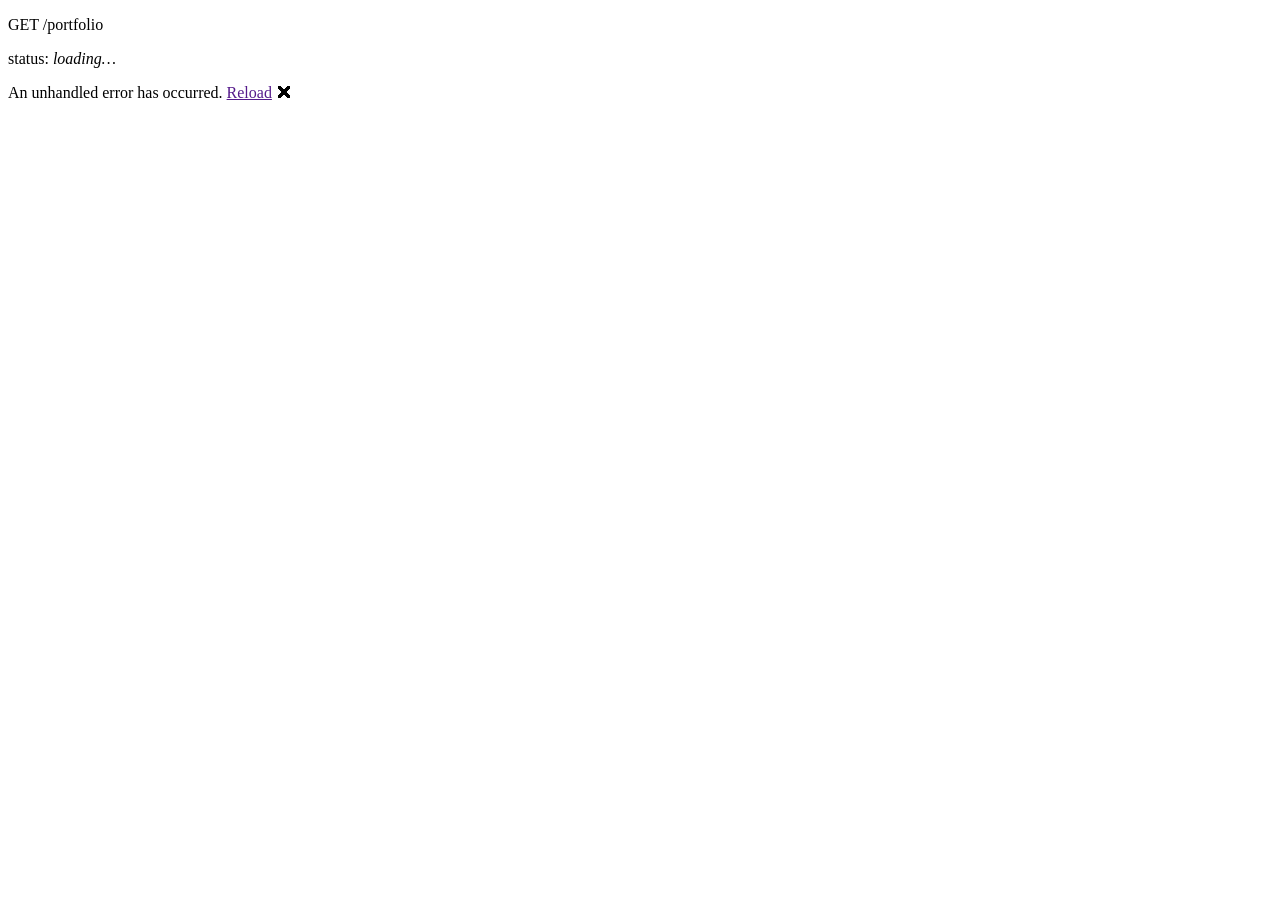
==== index.html @ e84de099 "deploy: ec057fb2cd585fcbb218ccf2e856775c869e02af" ====
<!DOCTYPE html>
<html lang="en">

<head>
    <meta charset="utf-8" />
    <meta name="viewport" content="width=device-width, initial-scale=1.0" />
    <title>Chetan Pattan | .NET Backend &amp; API Engineer</title>
    <meta name="description" content="Chetan Pattan — Software Engineer specializing in .NET, ASP.NET Core Web API and secure banking/fintech systems (LOS/LMS, JWT, RSA encryption)." />
    <base href="/Portfolio/" />

    <link rel="icon" type="image/svg+xml" href="favicon.svg" />
    <link rel="preconnect" href="https://fonts.googleapis.com">
    <link rel="preconnect" href="https://fonts.gstatic.com" crossorigin>
    <link href="https://fonts.googleapis.com/css2?family=Space+Grotesk:wght@500;600;700&family=Inter:wght@400;500;600&family=JetBrains+Mono:wght@400;500&display=swap" rel="stylesheet">

    <link href="css/app.css" rel="stylesheet" />
    <link rel="stylesheet" href="PortfolioBlazor.styles.css" />
    <script src="js/site.js"></script>
</head>

<body>
    <div id="app">
        <div class="boot-screen">
            <div class="boot-card">
                <p class="boot-mono">GET /portfolio</p>
                <div class="boot-bar"><span></span></div>
                <p class="boot-mono">status: <em>loading…</em></p>
            </div>
        </div>
    </div>

    <div id="blazor-error-ui">
        An unhandled error has occurred.
        <a href="" class="reload">Reload</a>
        <a class="dismiss">🗙</a>
    </div>
    <script>
        // Other half of the GitHub Pages SPA redirect trick (see 404.html):
        // turns the mangled query string back into a real path before Blazor's
        // router reads the URL. Harmless no-op on any other host.
        (function (l) {
            if (l.search[1] === '/') {
                var decoded = l.search.slice(1).split('&').map(function (s) {
                    return s.replace(/~and~/g, '&');
                }).join('?');
                window.history.replaceState(null, null,
                    l.pathname.slice(0, -1) + decoded + l.hash
                );
            }
        }(window.location));
    </script>
    <script src="_framework/blazor.webassembly.js"></script>
</body>

</html>
---- css/app.css ----
/* ===================================================================
   Chetan Pattan — Portfolio design system
   Theme: "Secure Systems Console" — built around the actual subject
   matter (authenticated APIs, JWT/RSA, banking-grade backends).
   =================================================================== */

:root {
  /* Color */
  --ink-navy: #0B1220;
  --panel: #121A2B;
  --panel-raised: #17233A;
  --line: #24314A;
  --text: #E8ECF1;
  --text-muted: #8592A6;
  --signal: #2DD4BF;     /* teal — "verified / online" */
  --signal-dim: #1B8F82;
  --amber: #F5A524;      /* used sparingly for highlight badges */
  --danger: #F2545B;

  /* Type */
  --font-display: "Space Grotesk", "Segoe UI", sans-serif;
  --font-body: "Inter", "Segoe UI", sans-serif;
  --font-mono: "JetBrains Mono", ui-monospace, monospace;

  /* Layout */
  --maxw: 1120px;
  --radius: 10px;
  --radius-sm: 6px;
}

* { box-sizing: border-box; }

html { scroll-behavior: smooth; }

body {
  margin: 0;
  background: var(--ink-navy);
  color: var(--text);
  font-family: var(--font-body);
  line-height: 1.55;
  -webkit-font-smoothing: antialiased;
}

h1, h2, h3, h4 {
  font-family: var(--font-display);
  color: #fff;
  line-height: 1.15;
  margin: 0 0 .5em;
  letter-spacing: -0.01em;
}

p { margin: 0 0 1em; color: var(--text); }
a { color: var(--signal); text-decoration: none; }
a:hover { text-decoration: underline; }

img { max-width: 100%; display: block; }

/* Focus visibility (accessibility floor) */
a:focus-visible,
button:focus-visible,
input:focus-visible,
textarea:focus-visible {
  outline: 2px solid var(--signal);
  outline-offset: 3px;
}

/* ===================== Scroll-reveal (JS toggles .in-view) ===================== */
.reveal {
  opacity: 0;
  transform: translateY(22px);
  transition: opacity .6s ease, transform .6s ease;
  will-change: opacity, transform;
}
.reveal.in-view {
  opacity: 1;
  transform: translateY(0);
}

/* ===================== Hero entrance (runs once on load, no JS needed) ===================== */
.hero-badge, .hero h1, .hero-lede, .hero-actions, .hero-meta {
  opacity: 0;
  animation: hero-in .7s ease forwards;
}
.hero-badge  { animation-delay: .05s; }
.hero h1     { animation-delay: .15s; }
.hero-lede   { animation-delay: .28s; }
.hero-actions{ animation-delay: .40s; }
.hero-meta   { animation-delay: .52s; }
.console-card {
  opacity: 0;
  animation: console-in .8s cubic-bezier(.2,.8,.2,1) forwards;
  animation-delay: .35s;
}
@keyframes hero-in {
  from { opacity: 0; transform: translateY(16px); }
  to   { opacity: 1; transform: translateY(0); }
}
@keyframes console-in {
  from { opacity: 0; transform: translateY(24px) scale(.97); }
  to   { opacity: 1; transform: translateY(0) scale(1); }
}

@media (prefers-reduced-motion: reduce) {
  *, *::before, *::after {
    animation-duration: 0.001ms !important;
    animation-iteration-count: 1 !important;
    transition-duration: 0.001ms !important;
    scroll-behavior: auto !important;
  }
}

.section-tag {
  display: inline-flex;
  align-items: center;
  gap: 8px;
  font-family: var(--font-display);
  font-weight: 600;
  font-size: 0.85rem;
  color: #fff;
  background: rgba(45, 212, 191, 0.08);
  border: 1px solid rgba(45, 212, 191, 0.3);
  padding: 6px 16px 6px 12px;
  border-radius: 999px;
  margin: 0 0 1rem;
}
.section-tag .tag-bracket {
  font-family: var(--font-mono);
  font-weight: 600;
  font-size: 0.78rem;
  color: var(--signal);
}

.container {
  max-width: var(--maxw);
  margin: 0 auto;
  padding: 0 24px;
}

.section {
  padding: 96px 0;
  border-bottom: 1px solid var(--line);
}
.section:last-of-type { border-bottom: none; }

.section-head {
  max-width: 620px;
  margin-bottom: 48px;
}
.section-head h2 { font-size: clamp(1.6rem, 3vw, 2.1rem); }
.section-head p { color: var(--text-muted); }

/* Buttons */
.btn {
  position: relative;
  overflow: hidden;
  display: inline-flex;
  align-items: center;
  gap: 8px;
  font-family: var(--font-mono);
  font-size: 0.85rem;
  font-weight: 500;
  padding: 12px 22px;
  border-radius: var(--radius-sm);
  border: 1px solid transparent;
  cursor: pointer;
  transition: transform .15s ease, background .15s ease, border-color .15s ease, box-shadow .2s ease;
}
.btn:hover { transform: translateY(-2px); text-decoration: none; box-shadow: 0 10px 24px -12px rgba(0,0,0,0.5); }
.btn:active { transform: translateY(0); }
.btn:disabled { cursor: default; opacity: 0.85; }

.btn-ripple {
  position: absolute;
  border-radius: 50%;
  background: rgba(255,255,255,0.35);
  transform: translate(-50%, -50%);
  width: 10px; height: 10px;
  pointer-events: none;
  animation: ripple-grow .55s ease-out forwards;
}
@keyframes ripple-grow {
  from { width: 10px; height: 10px; opacity: .6; }
  to   { width: 260px; height: 260px; opacity: 0; }
}

.btn-spinner {
  width: 14px; height: 14px;
  border-radius: 50%;
  border: 2px solid rgba(4,32,29,0.35);
  border-top-color: #04201d;
  animation: spin .6s linear infinite;
}
@keyframes spin { to { transform: rotate(360deg); } }

.btn-submit.is-success {
  background: var(--signal);
  animation: success-pulse .5s ease;
}
.btn-check {
  display: inline-block;
  animation: check-pop .35s ease;
}
@keyframes check-pop {
  0% { transform: scale(0); opacity: 0; }
  60% { transform: scale(1.3); opacity: 1; }
  100% { transform: scale(1); }
}
@keyframes success-pulse {
  0% { box-shadow: 0 0 0 0 rgba(45,212,191,0.6); }
  100% { box-shadow: 0 0 0 14px rgba(45,212,191,0); }
}

.btn-primary {
  background: var(--signal);
  color: #04201d;
}
.btn-primary:hover { background: #45e0cb; }

.btn-ghost {
  background: transparent;
  color: var(--text);
  border-color: var(--line);
}
.btn-ghost:hover { border-color: var(--signal); color: var(--signal); }

/* ===================== Boot screen (initial load) ===================== */
.boot-screen {
  min-height: 100vh;
  display: flex;
  align-items: center;
  justify-content: center;
  background: var(--ink-navy);
}
.boot-card {
  font-family: var(--font-mono);
  color: var(--text-muted);
  text-align: center;
}
.boot-mono { font-size: 0.8rem; margin: 0.4em 0; }
.boot-mono em { color: var(--signal); font-style: normal; }
.boot-bar {
  width: 220px;
  height: 3px;
  background: var(--line);
  border-radius: 2px;
  overflow: hidden;
  margin: 10px 0;
}
.boot-bar span {
  display: block;
  height: 100%;
  width: 40%;
  background: var(--signal);
  animation: boot-slide 1.1s ease-in-out infinite;
}
@keyframes boot-slide {
  0% { transform: translateX(-100%); }
  100% { transform: translateX(350%); }
}

/* ===================== Nav ===================== */
.nav {
  position: sticky;
  top: 0;
  z-index: 50;
  background: rgba(11, 18, 32, 0.85);
  backdrop-filter: blur(8px);
  border-bottom: 1px solid var(--line);
  transition: box-shadow .25s ease, background .25s ease;
}
.nav.scrolled {
  box-shadow: 0 8px 24px -12px rgba(0,0,0,0.55);
  background: rgba(11, 18, 32, 0.96);
}
.nav .container {
  display: flex;
  align-items: center;
  justify-content: space-between;
  height: 68px;
}
.nav-brand {
  display: flex;
  align-items: center;
  gap: 10px;
  text-decoration: none;
}
.nav-brand:hover { text-decoration: none; }
.nav-brand-mark {
  display: inline-flex;
  align-items: center;
  justify-content: center;
  gap: 1px;
  width: 34px;
  height: 34px;
  border-radius: 8px;
  background: linear-gradient(155deg, var(--signal) 0%, var(--signal-dim) 100%);
  color: #04201d;
  font-family: var(--font-mono);
  font-weight: 700;
  font-size: 0.95rem;
  letter-spacing: -0.02em;
  box-shadow: 0 6px 16px -6px rgba(45, 212, 191, 0.55);
  transition: transform .25s ease, box-shadow .25s ease;
}
.nav-brand:hover .nav-brand-mark {
  transform: rotate(-8deg) scale(1.08);
  box-shadow: 0 8px 20px -6px rgba(45, 212, 191, 0.75);
}
.nav-brand-mark .brace { line-height: 1; }
.nav-brand-mark .brace-dot {
  width: 4px; height: 4px;
  border-radius: 50%;
  background: #04201d;
  margin: 0 1px;
  animation: brace-pulse 1.8s ease-in-out infinite;
}
@keyframes brace-pulse {
  0%, 100% { opacity: 0.35; transform: scale(1); }
  50% { opacity: 1; transform: scale(1.4); }
}
.nav-brand-text {
  font-family: var(--font-display);
  font-weight: 600;
  color: #fff;
  font-size: 1.25rem;
  letter-spacing: -0.01em;
}
.nav-brand-text em {
  color: var(--signal);
  font-style: normal;
}
.brand-cursor {
  color: var(--signal);
  margin-left: 2px;
  animation: cursor-blink 1s steps(1) infinite;
}
@keyframes cursor-blink {
  0%, 49% { opacity: 1; }
  50%, 100% { opacity: 0; }
}
.nav-links {
  display: flex;
  gap: 28px;
  list-style: none;
  margin: 0;
  padding: 0;
}
.nav-links a {
  position: relative;
  color: var(--text-muted);
  font-size: 0.9rem;
  font-weight: 500;
  padding-bottom: 4px;
}
.nav-links a::after {
  content: "";
  position: absolute;
  left: 0; bottom: 0;
  width: 100%;
  height: 1.5px;
  background: var(--signal);
  transform: scaleX(0);
  transform-origin: right;
  transition: transform .25s ease;
}
.nav-links a.active, .nav-links a:hover { color: var(--text); text-decoration: none; }
.nav-links a.active::after, .nav-links a:hover::after {
  transform: scaleX(1);
  transform-origin: left;
}
.nav-toggle {
  display: none;
  background: none;
  border: 1px solid var(--line);
  color: var(--text);
  border-radius: var(--radius-sm);
  padding: 6px 10px;
  cursor: pointer;
}

/* ===================== Hero ===================== */
.hero {
  padding: 96px 0 64px;
}
.hero .container {
  display: grid;
  grid-template-columns: 1.1fr 0.9fr;
  gap: 56px;
  align-items: center;
}
.hero-badge {
  display: inline-flex;
  align-items: center;
  gap: 8px;
  font-family: var(--font-mono);
  font-size: 0.75rem;
  color: var(--signal);
  background: rgba(45, 212, 191, 0.1);
  border: 1px solid rgba(45, 212, 191, 0.3);
  padding: 5px 12px;
  border-radius: 999px;
  margin-bottom: 20px;
}
.hero-badge .dot {
  width: 6px; height: 6px; border-radius: 50%;
  background: var(--signal);
  box-shadow: 0 0 0 3px rgba(45,212,191,0.2);
  animation: pulse 1.6s ease-in-out infinite;
}
.hero h1 {
  font-size: clamp(2.1rem, 4.2vw, 3.2rem);
}
.hero h1 .role {
  display: block;
  color: var(--signal);
  font-size: 0.5em;
  font-family: var(--font-mono);
  font-weight: 500;
  letter-spacing: 0.02em;
  margin-top: 10px;
}
.hero-lede {
  color: var(--text-muted);
  font-size: 1.05rem;
  max-width: 52ch;
  margin-bottom: 32px;
}
.hero-actions { display: flex; gap: 14px; flex-wrap: wrap; margin-bottom: 36px; }
.hero-meta {
  display: flex;
  gap: 28px;
  font-family: var(--font-mono);
  font-size: 0.78rem;
  color: var(--text-muted);
  flex-wrap: wrap;
}
.hero-meta strong { color: var(--text); display: block; font-size: 1rem; font-family: var(--font-display); }

/* ---- Signature element: the "authenticated request" console card ---- */
.console-card {
  background: var(--panel);
  border: 1px solid var(--line);
  border-radius: var(--radius);
  overflow: hidden;
  box-shadow: 0 30px 60px -30px rgba(0,0,0,0.6);
  transition: transform .35s ease, box-shadow .35s ease;
}
.console-card:hover {
  transform: perspective(800px) rotateX(1.5deg) rotateY(-1.5deg) translateY(-4px);
  box-shadow: 0 40px 70px -28px rgba(45, 212, 191, 0.25);
}
.type-cursor {
    display: inline-block;
    width: 7px;
    height: 14px;
    /*  background: var(--signal);*/
    /*color: #64ffda;*/ /* Teal accent to match dark theme */
    margin-left: 2px;
    vertical-align: text-bottom;
    animation: cursor-blink 0.9s steps(1) infinite;
}
.console-bar {
  display: flex;
  align-items: center;
  gap: 8px;
  padding: 10px 14px;
  border-bottom: 1px solid var(--line);
  background: var(--panel-raised);
}
.console-dot { width: 9px; height: 9px; border-radius: 50%; background: var(--line); }
.console-dot:nth-child(1) { background: #F2545B; }
.console-dot:nth-child(2) { background: #F5A524; }
.console-dot:nth-child(3) { background: #2DD4BF; }
.console-title {
  font-family: var(--font-mono);
  font-size: 0.72rem;
  color: var(--text-muted);
  margin-left: 6px;
}
.console-tabs {
  display: flex;
  border-bottom: 1px solid var(--line);
  background: var(--panel-raised);
}
.console-tab {
  flex: 1;
  background: none;
  border: none;
  border-bottom: 2px solid transparent;
  color: var(--text-muted);
  font-family: var(--font-mono);
  font-size: 0.72rem;
  padding: 10px 6px;
  cursor: pointer;
  transition: color .2s ease, border-color .2s ease;
}
.console-tab:hover { color: var(--text); }
.console-tab.active { color: var(--signal); border-bottom-color: var(--signal); }
.console-body {
  padding: 18px 20px;
  font-family: var(--font-mono);
  font-size: 0.82rem;
  color: var(--text-muted);
  min-height: 210px;
}
.console-body .req { color: var(--signal); }
.console-body pre { margin: 10px 0 0; white-space: pre-wrap; color: var(--text); min-height: 130px; }
.console-status {
  display: inline-flex;
  align-items: center;
  gap: 6px;
  margin-top: 14px;
  font-size: 0.75rem;
  color: var(--signal);
}
.console-status .dot {
  width: 6px; height: 6px; border-radius: 50%; background: var(--signal);
  animation: pulse 1.6s ease-in-out infinite;
}
@keyframes pulse {
  0%, 100% { opacity: 1; }
  50% { opacity: 0.35; }
}

/* ===================== About ===================== */
.about-grid {
  display: grid;
  grid-template-columns: 1fr 1fr;
  gap: 48px;
}
.about-grid p { color: var(--text-muted); }
.highlight-list { list-style: none; margin: 0; padding: 0; display: grid; gap: 14px; }
.highlight-list li {
  display: flex;
  gap: 12px;
  padding: 14px 16px;
  background: var(--panel);
  border: 1px solid var(--line);
  border-radius: var(--radius-sm);
  font-size: 0.92rem;
  transition: transform .2s ease, border-color .2s ease, background .2s ease;
}
.highlight-list li:hover {
  transform: translateX(6px);
  border-color: var(--signal-dim);
  background: var(--panel-raised);
}
.highlight-list li::before {
  content: "";
  flex: none;
  width: 8px; height: 8px;
  margin-top: 6px;
  border-radius: 2px;
  background: var(--signal);
  transition: transform .2s ease, border-radius .2s ease;
}
.highlight-list li:hover::before {
  transform: rotate(45deg) scale(1.2);
}

/* ===================== Skills ===================== */
.skills-grid {
  display: grid;
  grid-template-columns: repeat(3, 1fr);
  gap: 20px;
}
.skill-card {
  position: relative;
  background: var(--panel);
  border: 1px solid var(--line);
  border-radius: var(--radius);
  padding: 22px;
  overflow: hidden;
  transition: border-color .2s ease, transform .25s ease, box-shadow .25s ease;
}
.skill-card::before {
  content: "";
  position: absolute;
  top: 0; left: 0;
  height: 2px;
  width: 0%;
  background: linear-gradient(90deg, var(--signal), var(--amber));
  transition: width .35s ease;
}
.skill-card:hover {
  border-color: var(--signal-dim);
  transform: translateY(-5px);
  box-shadow: 0 20px 40px -24px rgba(45,212,191,0.35);
}
.skill-card:hover::before { width: 100%; }
.skill-card h3 {
  font-size: 0.78rem;
  font-family: var(--font-mono);
  text-transform: uppercase;
  letter-spacing: 0.08em;
  color: var(--signal);
  margin-bottom: 14px;
}
.skill-tags { display: flex; flex-wrap: wrap; gap: 8px; }
.skill-tags span {
  font-size: 0.82rem;
  color: var(--text);
  background: var(--panel-raised);
  border: 1px solid var(--line);
  padding: 5px 10px;
  border-radius: 999px;
  transition: border-color .15s ease, transform .15s ease;
}
.skill-tags span:hover {
  border-color: var(--signal-dim);
  transform: translateY(-1px);
}

/* Integration partner badges: name-only, no third-party marks/logos —
   see chat note on trademark/endorsement risk. */
.skill-tags.integrations span {
  display: inline-flex;
  align-items: center;
  gap: 6px;
  font-family: var(--font-mono);
  font-size: 0.78rem;
}
.skill-tags.integrations span::before {
  content: "";
  width: 6px; height: 6px;
  border-radius: 2px;
  background: var(--signal);
  flex: none;
}

/* ===================== Experience timeline ===================== */
/* Numbering here is justified: this is a real reverse-chronological
   employment sequence, not decoration. */
.timeline { position: relative; padding-left: 32px; }
.timeline::before {
  content: "";
  position: absolute;
  left: 7px; top: 6px; bottom: 6px;
  width: 1px;
  background: var(--line);
}
.timeline-item { position: relative; padding-bottom: 44px; }
.timeline-item:last-child { padding-bottom: 0; }
.timeline-item::before {
  content: attr(data-index);
  position: absolute;
  left: -32px; top: 0;
  width: 15px; height: 15px;
  border-radius: 50%;
  background: var(--ink-navy);
  border: 2px solid var(--signal);
  font-size: 0;
  box-shadow: 0 0 0 0 rgba(45,212,191,0.4);
  animation: marker-pulse 2.4s ease-out infinite;
}
.timeline-item:nth-child(2)::before { animation-delay: .3s; }
.timeline-item:nth-child(3)::before { animation-delay: .6s; }
@keyframes marker-pulse {
  0%   { box-shadow: 0 0 0 0 rgba(45,212,191,0.45); }
  70%  { box-shadow: 0 0 0 8px rgba(45,212,191,0); }
  100% { box-shadow: 0 0 0 0 rgba(45,212,191,0); }
}
.timeline-role { display: flex; justify-content: space-between; flex-wrap: wrap; gap: 8px; align-items: baseline; }
.timeline-role h3 { font-size: 1.1rem; margin: 0; }
.timeline-dates { font-family: var(--font-mono); font-size: 0.75rem; color: var(--text-muted); }
.timeline-org { color: var(--signal); font-size: 0.88rem; margin: 2px 0 10px; font-weight: 500; }
.timeline-item ul { margin: 0; padding-left: 18px; color: var(--text-muted); font-size: 0.92rem; }
.timeline-item li { margin-bottom: 6px; }

/* ===================== Contact ===================== */
.contact-grid {
  display: grid;
  grid-template-columns: 0.9fr 1.1fr;
  gap: 56px;
}
.contact-info { display: flex; flex-direction: column; gap: 18px; }
.contact-row {
  display: flex; align-items: center; gap: 12px;
  font-family: var(--font-mono); font-size: 0.88rem;
}
.contact-row .k { color: var(--text-muted); width: 90px; flex: none; }

.form-field { margin-bottom: 18px; position: relative; }
.form-field label {
  display: block;
  font-family: var(--font-mono);
  font-size: 0.75rem;
  color: var(--text-muted);
  margin-bottom: 6px;
  text-transform: uppercase;
  letter-spacing: 0.06em;
}
.form-field input,
.form-field textarea {
  width: 100%;
  background: var(--panel);
  border: 1px solid var(--line);
  color: var(--text);
  border-radius: var(--radius-sm);
  padding: 12px 14px;
  font-family: var(--font-body);
  font-size: 0.95rem;
  resize: vertical;
  transition: border-color .2s ease, box-shadow .2s ease;
}
.form-field input:focus,
.form-field textarea:focus {
  border-color: var(--signal);
  outline: none;
  box-shadow: 0 0 0 3px rgba(45, 212, 191, 0.15);
}
.form-note { font-size: 0.8rem; color: var(--text-muted); margin-top: 10px; }
.form-status {
  font-family: var(--font-mono);
  font-size: 0.82rem;
  margin-top: 14px;
  padding: 10px 14px;
  border-radius: var(--radius-sm);
}
.form-status.ok { color: #b6f0c2; background: rgba(45,212,191,0.08); border: 1px solid var(--signal-dim); }
.form-status.err { color: #ffc9cc; background: rgba(242,84,91,0.08); border: 1px solid var(--danger); }

/* ===================== Footer ===================== */
.footer {
  padding: 32px 0;
  text-align: center;
  color: var(--text-muted);
  font-family: var(--font-mono);
  font-size: 0.78rem;
}

.not-found { padding: 120px 24px; text-align: center; }

/* ===================== Blazor error UI ===================== */
#blazor-error-ui {
  display: none;
  position: fixed;
  bottom: 0;
  left: 0;
  right: 0;
  background: var(--panel-raised);
  color: var(--text);
  border-top: 1px solid var(--danger);
  padding: 12px 20px;
  font-family: var(--font-mono);
  font-size: 0.85rem;
}
#blazor-error-ui .dismiss { cursor: pointer; float: right; }

/* ===================== Responsive ===================== */
@media (max-width: 900px) {
  .hero .container { grid-template-columns: 1fr; }
  .about-grid { grid-template-columns: 1fr; }
  .skills-grid { grid-template-columns: repeat(2, 1fr); }
  .contact-grid { grid-template-columns: 1fr; }
}

@media (max-width: 640px) {
  .nav-links { display: none; }
  .nav-toggle { display: inline-flex; }
  .section { padding: 64px 0; }
  .skills-grid { grid-template-columns: 1fr; }
  .hero-meta { gap: 18px; }
}

@media (max-width: 640px) {
  .nav.open .nav-links {
    display: flex;
    position: absolute;
    top: 68px; left: 0; right: 0;
    background: var(--ink-navy);
    border-bottom: 1px solid var(--line);
    flex-direction: column;
    padding: 16px 24px;
    gap: 16px;
  }
}
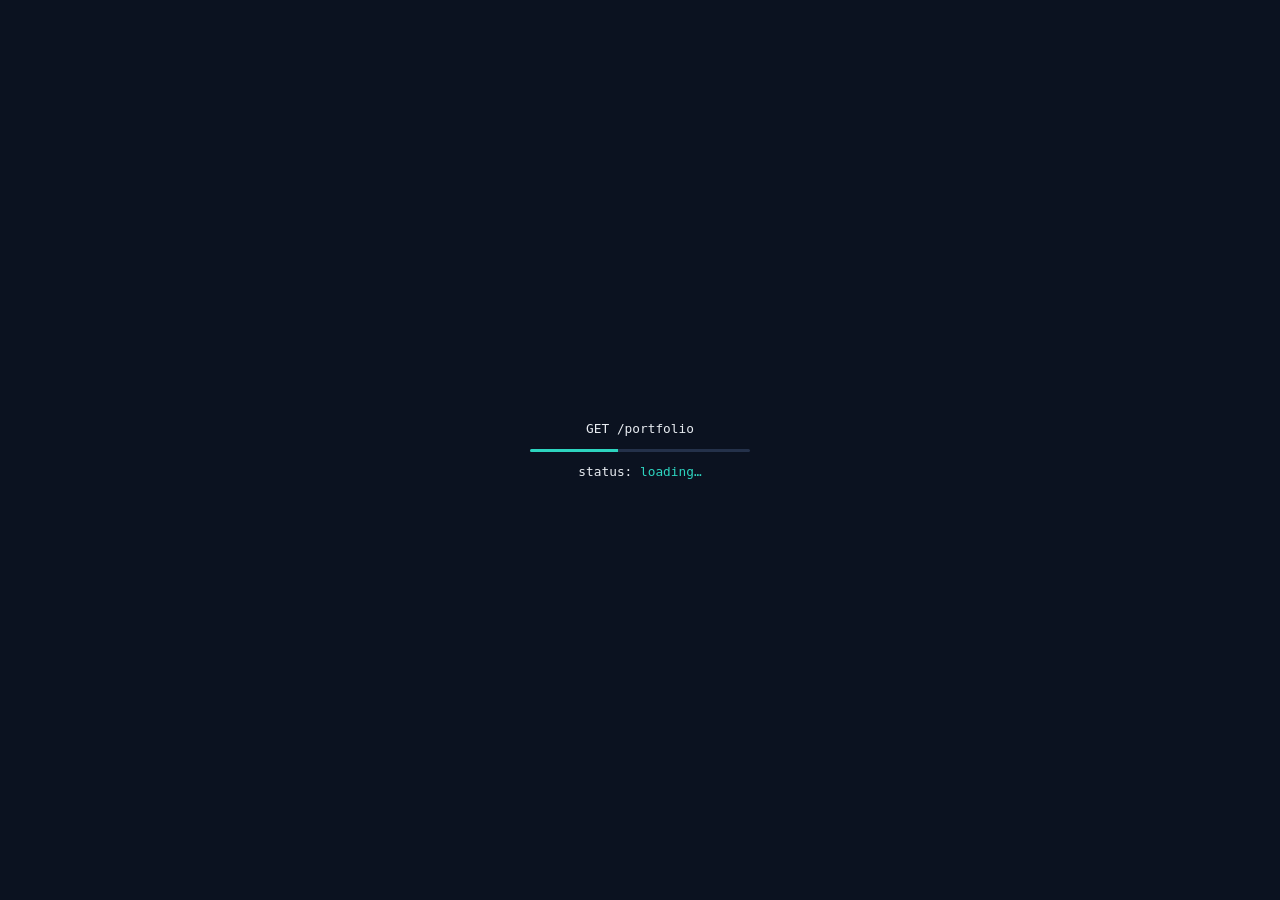
==== commit e855e820: "deploy: 79e97ebcf670d217e160346d2cba5a17f54f37c4" ====
--- a/index.html
+++ b/index.html
@@ -6,7 +6,7 @@
     <meta name="viewport" content="width=device-width, initial-scale=1.0" />
     <title>Chetan Pattan | .NET Backend &amp; API Engineer</title>
     <meta name="description" content="Chetan Pattan — Software Engineer specializing in .NET, ASP.NET Core Web API and secure banking/fintech systems (LOS/LMS, JWT, RSA encryption)." />
-    <base href="/Portfolio/" />
+    <base href="/" />
 
     <link rel="icon" type="image/svg+xml" href="favicon.svg" />
     <link rel="preconnect" href="https://fonts.googleapis.com">
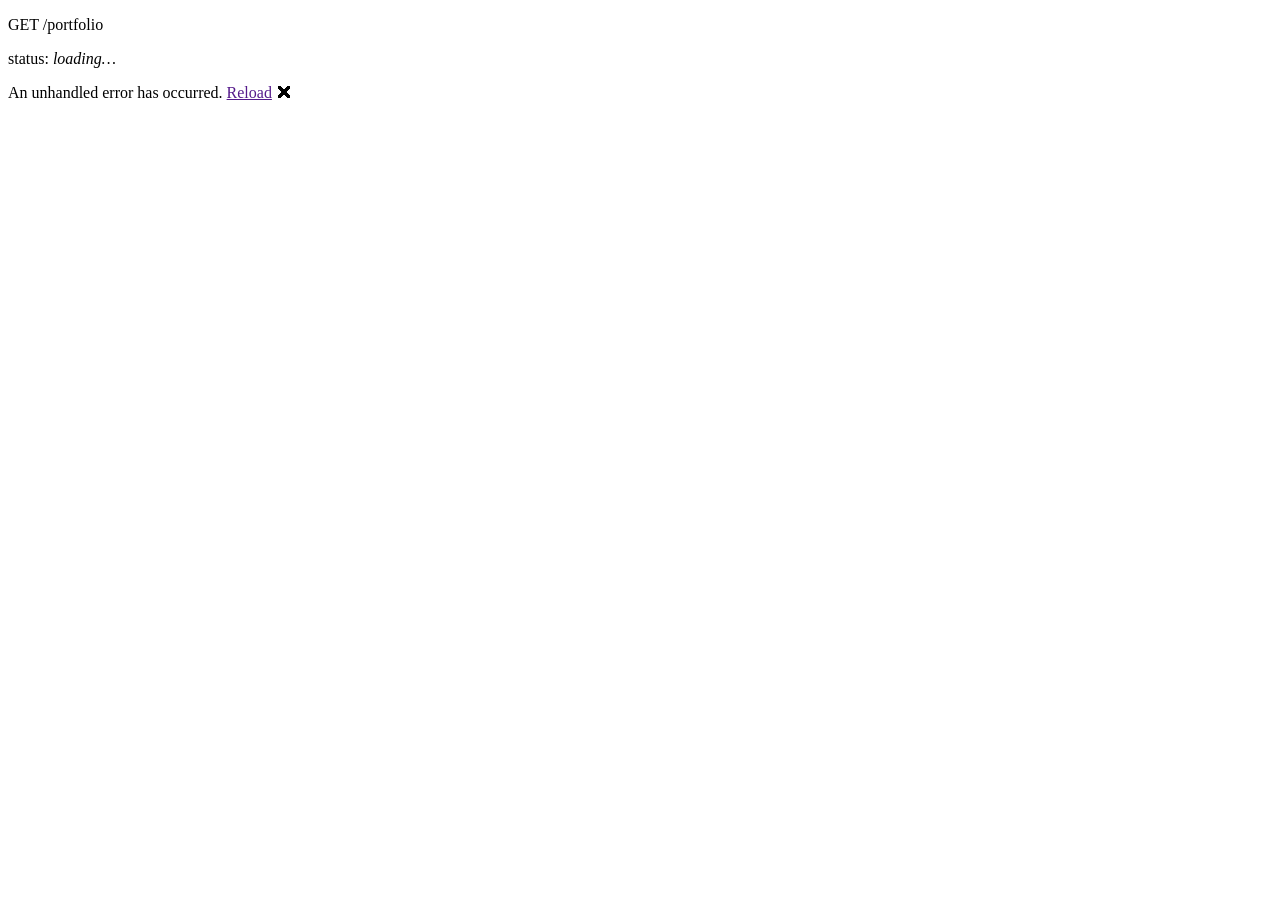
==== commit b02b0ad9: "deploy: 280f8ba2172fe07a435fd671a1388cdfb9517698" ====
--- a/index.html
+++ b/index.html
@@ -6,7 +6,7 @@
     <meta name="viewport" content="width=device-width, initial-scale=1.0" />
     <title>Chetan Pattan | .NET Backend &amp; API Engineer</title>
     <meta name="description" content="Chetan Pattan — Software Engineer specializing in .NET, ASP.NET Core Web API and secure banking/fintech systems (LOS/LMS, JWT, RSA encryption)." />
-    <base href="/" />
+    <base href="/Portfolio/" />
 
     <link rel="icon" type="image/svg+xml" href="favicon.svg" />
     <link rel="preconnect" href="https://fonts.googleapis.com">
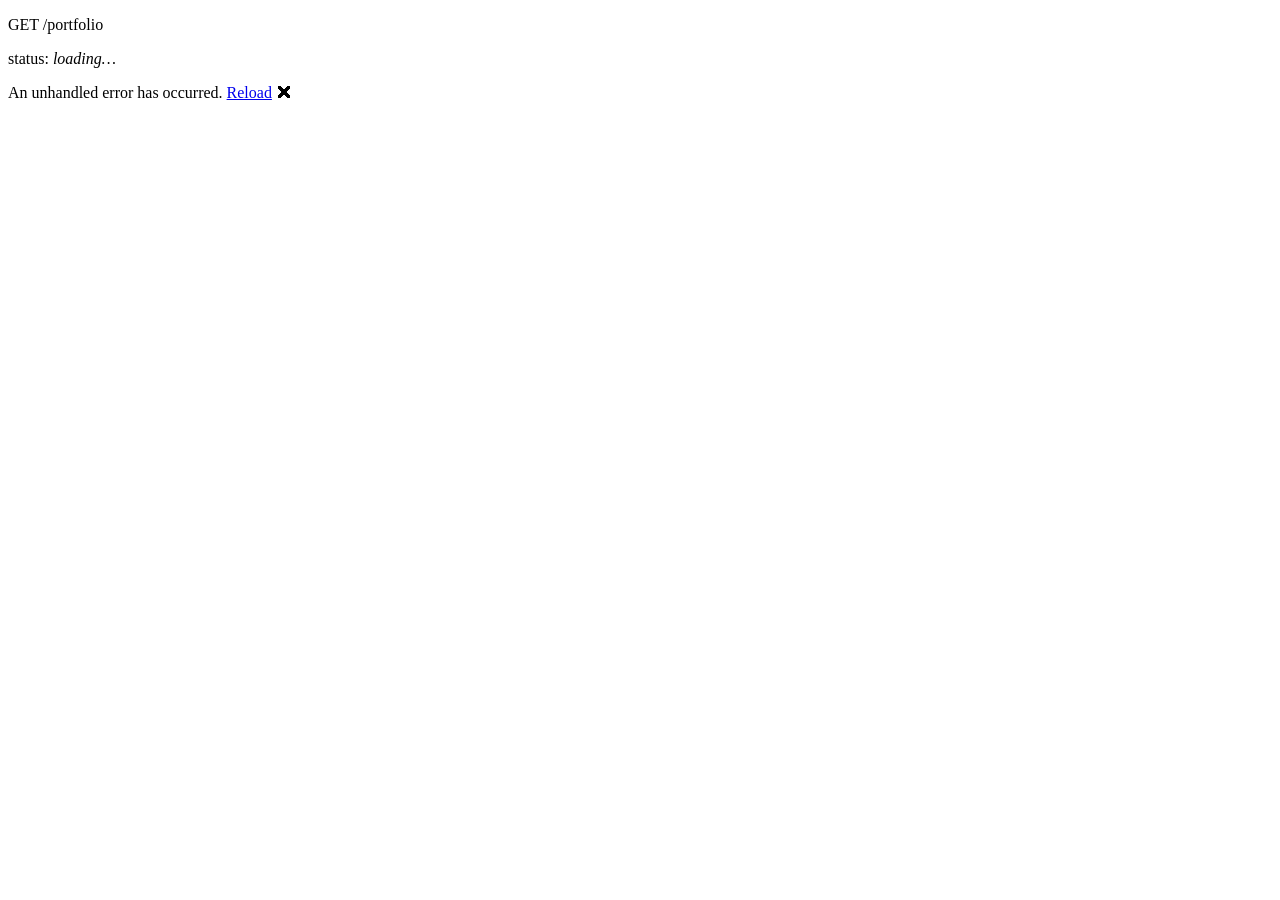
==== commit e57e4f78: "deploy: e8d48348a840ec58e53d5f8b65b41d1210a4b088" ====
--- a/index.html
+++ b/index.html
@@ -31,7 +31,7 @@
 
     <div id="blazor-error-ui">
         An unhandled error has occurred.
-        <a href="" class="reload">Reload</a>
+        <a href="Portfolio/" class="reload">Reload</a>
         <a class="dismiss">🗙</a>
     </div>
     <script>
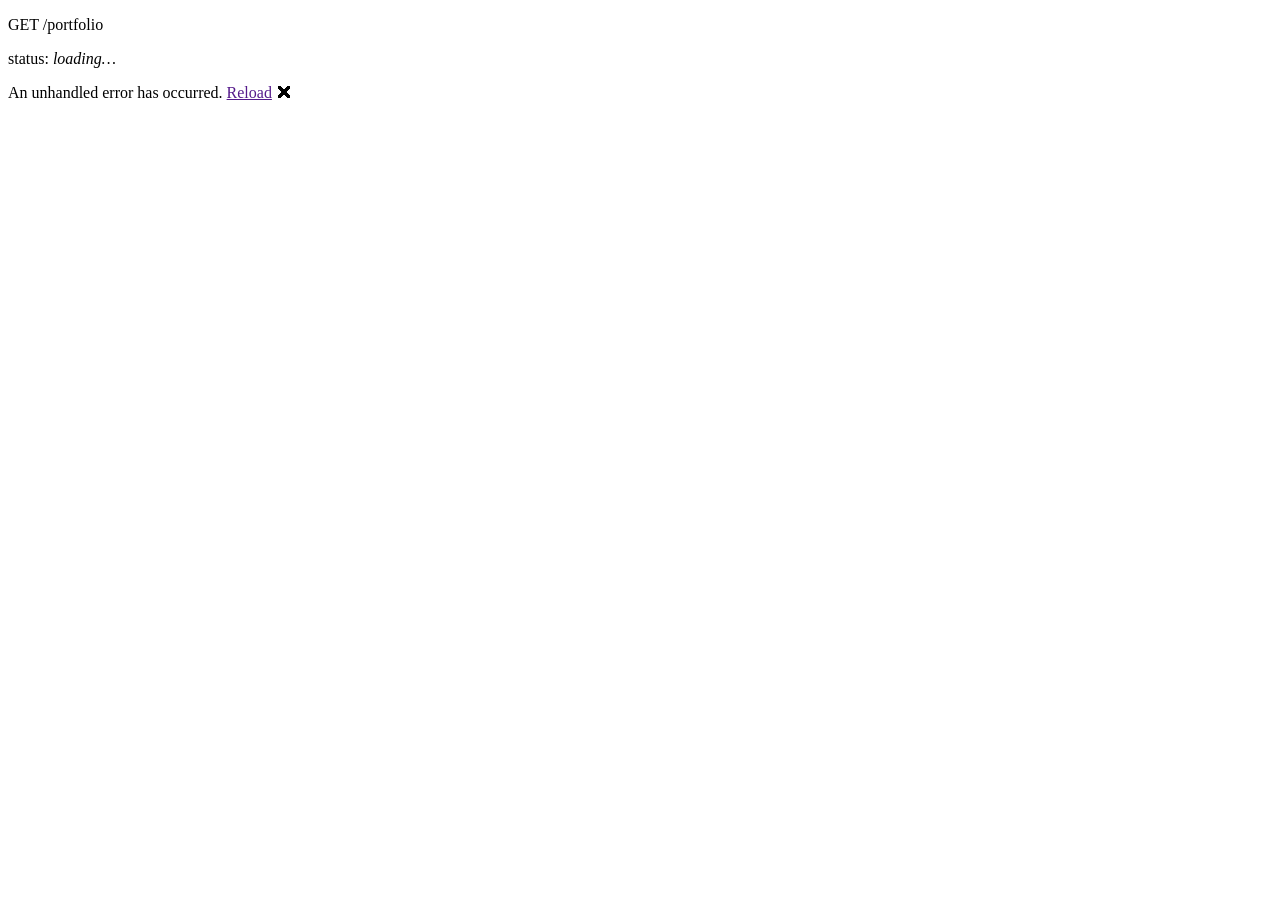
==== commit 3002be3e: "deploy: eb1bddcafeadabb4dd2d91e8f78b0fb7da201ed9" ====
--- a/index.html
+++ b/index.html
@@ -31,7 +31,7 @@
 
     <div id="blazor-error-ui">
         An unhandled error has occurred.
-        <a href="Portfolio/" class="reload">Reload</a>
+        <a href="" class="reload">Reload</a>
         <a class="dismiss">🗙</a>
     </div>
     <script>
